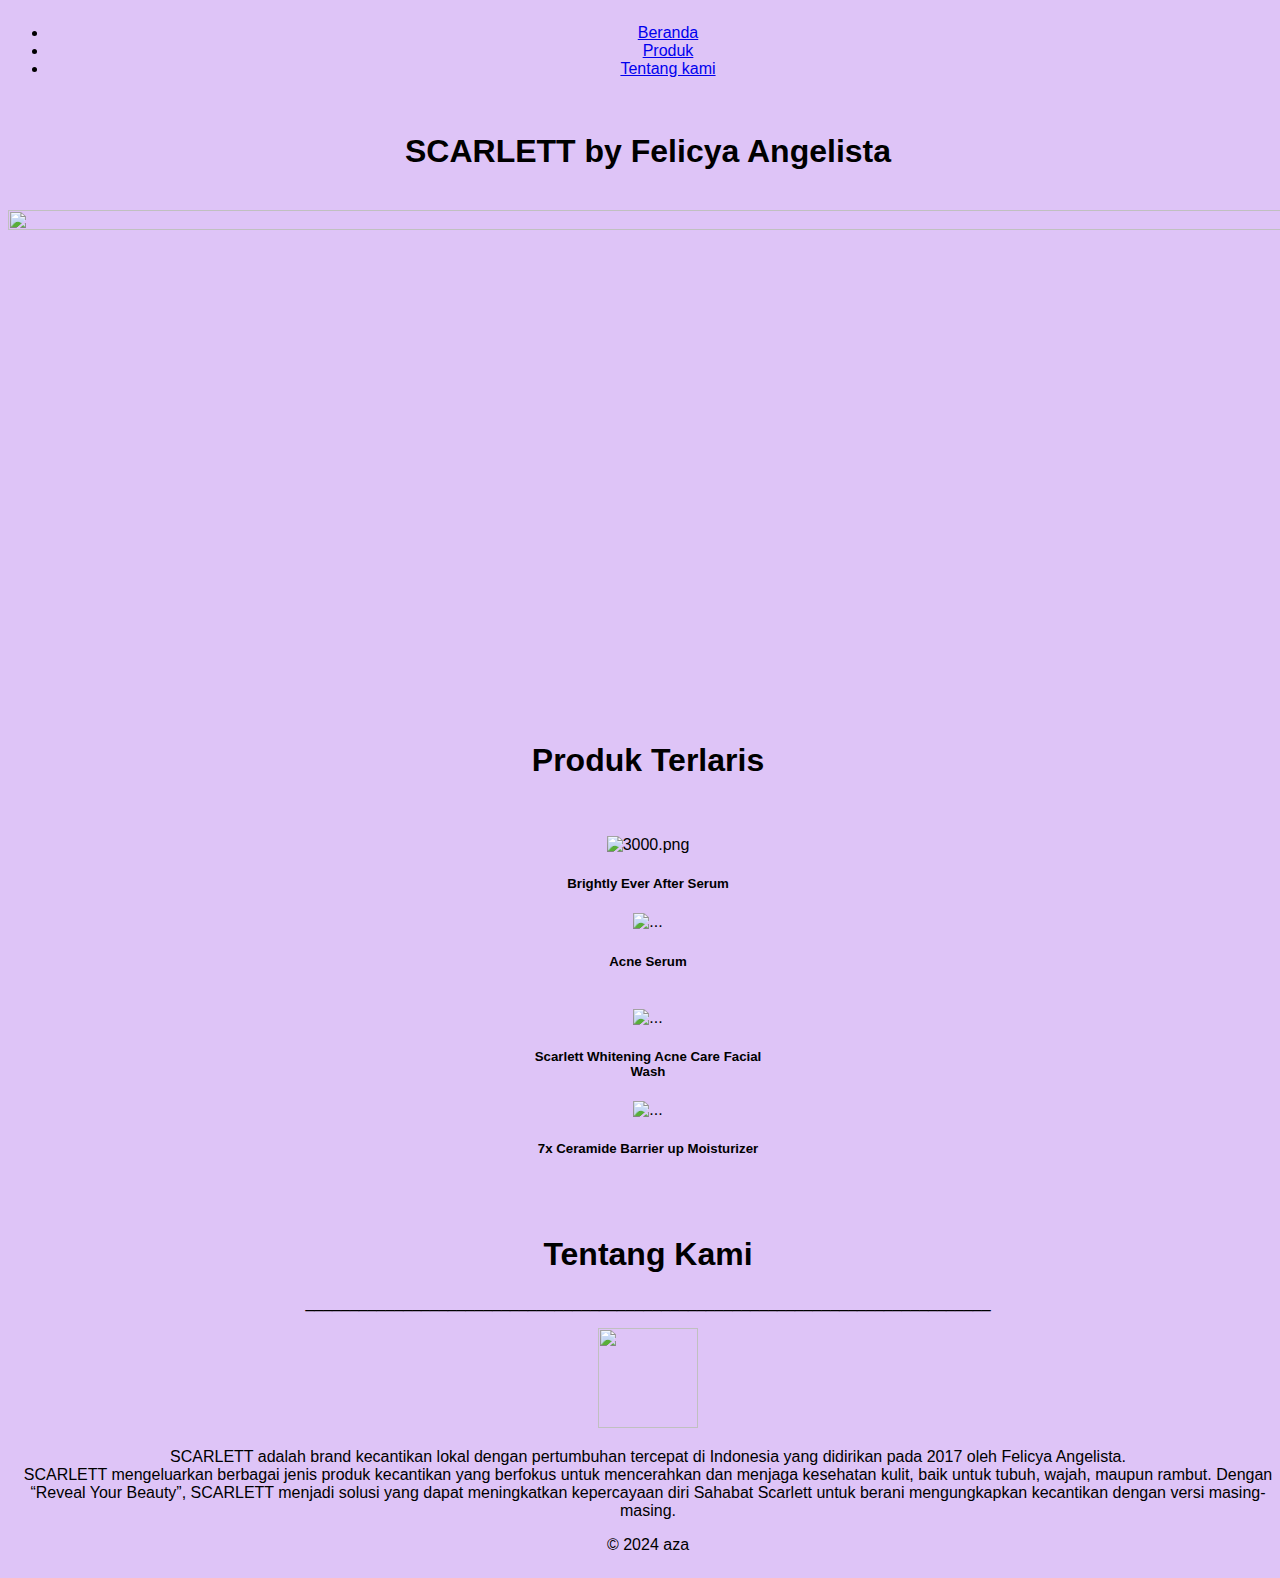
==== index.html @ ccb7971e "Add files via upload" ====
<!DOCTYPE html>
<html lang="en">
<head>
    <meta charset="UTF-8">
    <meta name="viewport" content="width=device-width, initial-scale=1.0">
    <title>website</title>
    <link href="https://cdn.jsdelivr.net/npm/bootstrap@5.0.2/dist/css/bootstrap.min.css" rel="stylesheet" integrity="sha384-EVSTQN3/azprG1Anm3QDgpJLIm9Nao0Yz1ztcQTwFspd3yD65VohhpuuCOmLASjC" crossorigin="anonymous">
    <style>
        body {background-color:rgb(222, 196, 247);font-family: 'Segoe UI', Tahoma, Geneva, Verdana, sans-serif; width: 100%; height: 100%;min-height: 100%;  display: flex; object-fit: cover;background-size: cover;} 
        .img-fluid {width: 100%; height: auto;}
    </style>
</head>
<body>
    <br>
    <center>
    <a href="#beranda"></a>
    <ul class="nav justify-content-center">
        <li class="nav-item">
          <a class="nav-link active" aria-current="page" href="#beranda">Beranda</a>
        </li>
        <li class="nav-item">
          <a class="nav-link" href="#produk">Produk</a>
        </li>
        <li class="nav-item">
          <a class="nav-link" href="#tentangkami">Tentang kami</a>
        </li>
    </ul>
    <br>
     <h1 id="beranda"> SCARLETT by Felicya Angelista </h1>
    <br>
    <img class="img-fluid" src="img/3.png" width="1300px" height="500px"></div>
    <center>
      <br>
        <h1 id="produk"> Produk Terlaris </h1></center>
        <br>
        <br>
    <center>
      <div class="container">
        <div class="row">
          
      <div class="col-md-3">
      <div class="card" style="width: 15rem;">
        <img src="img/3000.png" class="img-fluid" alt="3000.png">
        <div class="card-body">
          <h5 class="card-title">Brightly Ever After Serum</h5>
        </div>
      </div>
    </div>
    <div class="col-md-3">
      <div class="card" style="width: 15rem;">
        <img src="img/30000.png" class="img-fluid" alt="...">
        <div class="card-body">
          <h5 class="card-title">Acne Serum</h5><br>
        </div>
      </div>
    </div>
    <div class="col-md-3">
      <div class="card" style="width: 15rem;">
        <img src="img/30.png" class="card-img-top" alt="...">
        <div class="card-body">
          <h5 class="card-title">Scarlett Whitening Acne Care Facial Wash</h5>
        </div>
      </div>
    </div>
    <div class="col-md-3">
      <div class="card" style="width: 15rem;">
        <img src="img/300.png" class="card-img-top" alt="...">
        <div class="card-body">
          <h5 class="card-title">7x Ceramide Barrier up Moisturizer</h5>
        </div>
      </div>
    </div>
  </div>
</div>

  <br>
  <br>
      <h1 id="tentangkami"> Tentang Kami </h1>
      <p> _____________________________________________________________________________</p>
      <img src="img/1.png" width="100px" height="100px">
        <caption>
      <p>SCARLETT adalah brand kecantikan lokal dengan pertumbuhan tercepat di Indonesia yang didirikan pada 2017 oleh Felicya Angelista.<br>
         SCARLETT mengeluarkan berbagai jenis produk kecantikan yang berfokus untuk mencerahkan dan menjaga kesehatan kulit, baik untuk tubuh, wajah, maupun rambut. Dengan “Reveal Your Beauty”, SCARLETT menjadi solusi yang dapat meningkatkan kepercayaan diri Sahabat Scarlett untuk berani mengungkapkan kecantikan dengan versi masing-masing.</p>
        </caption> 
    <footer>
       <p>© 2024 aza</p>
    </footer>
    </center>
<script src="https://cdn.jsdelivr.net/npm/bootstrap@5.0.2/dist/js/bootstrap.bundle.min.js" integrity="sha384-MrcW6ZMFYlzcLA8Nl+NtUVF0sA7MsXsP1UyJoMp4YLEuNSfAP+JcXn/tWtIaxVXM" crossorigin="anonymous"></script>
</body>
</html>
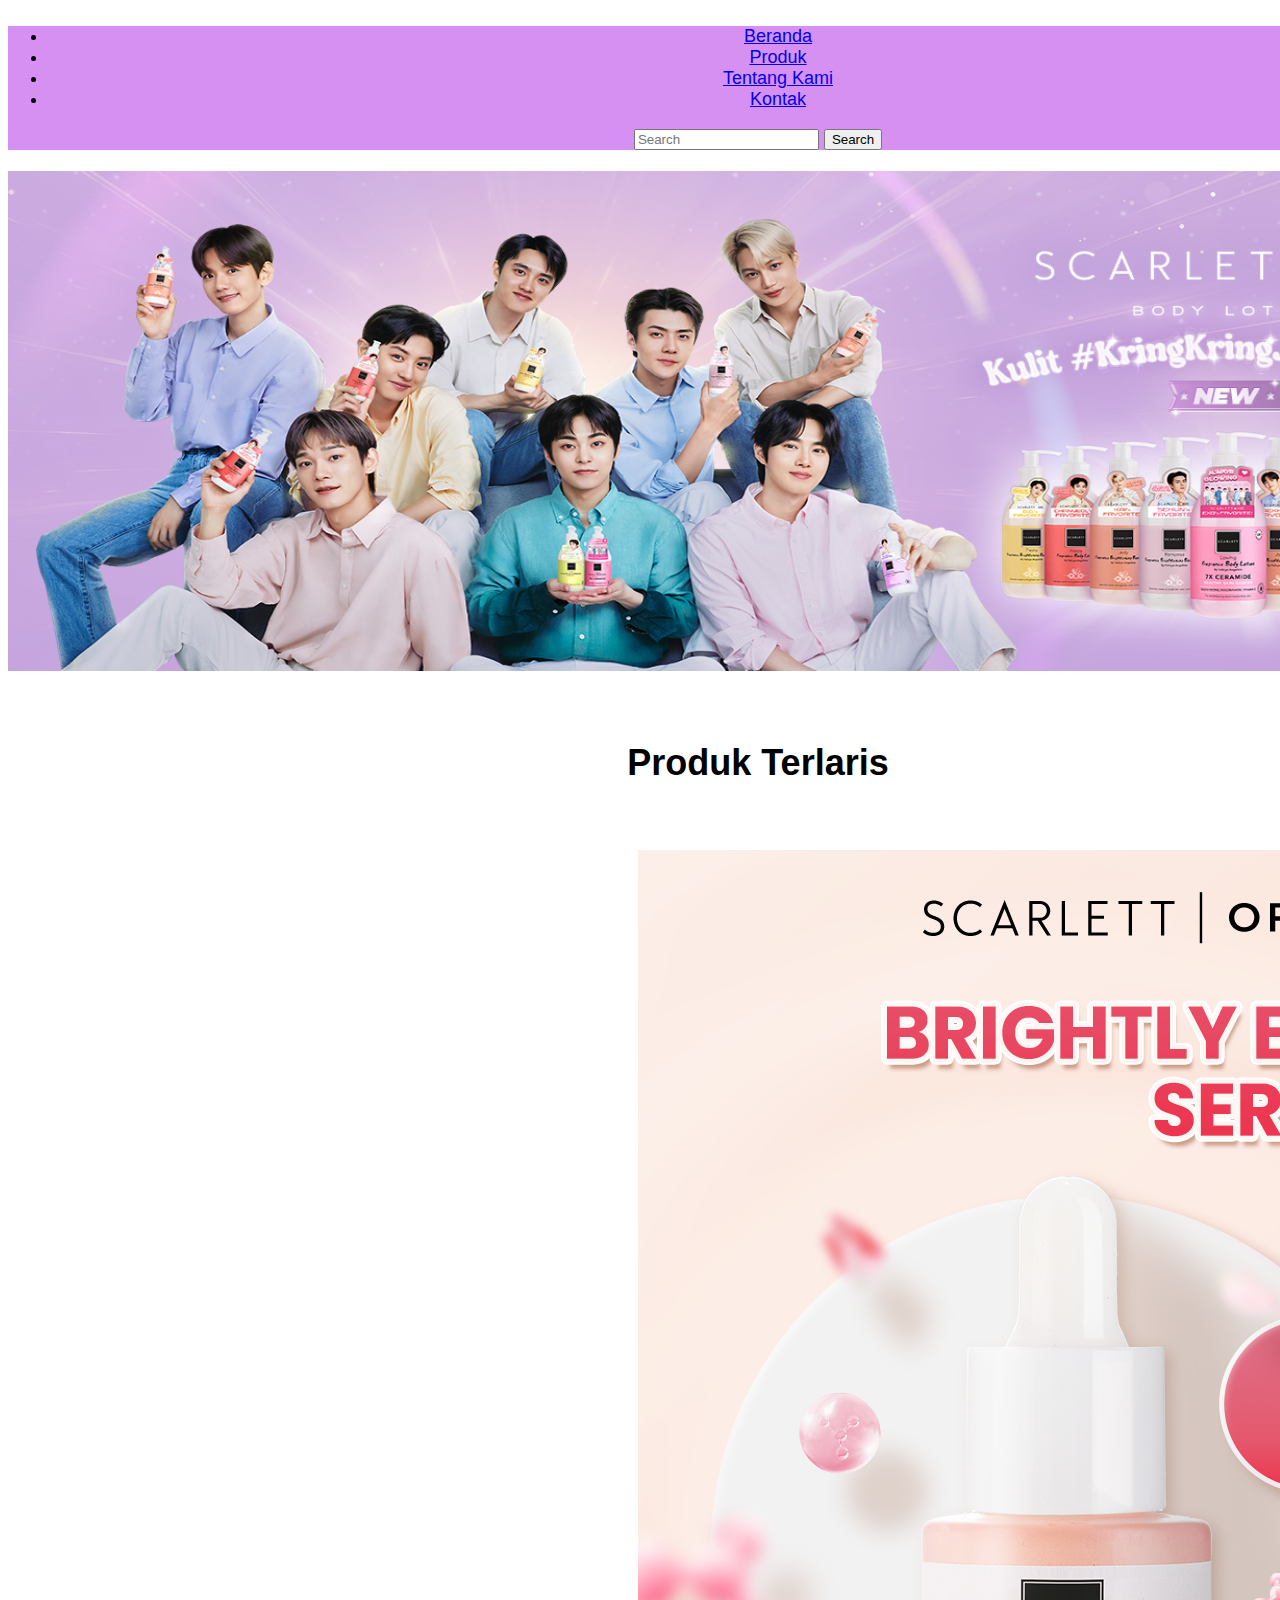
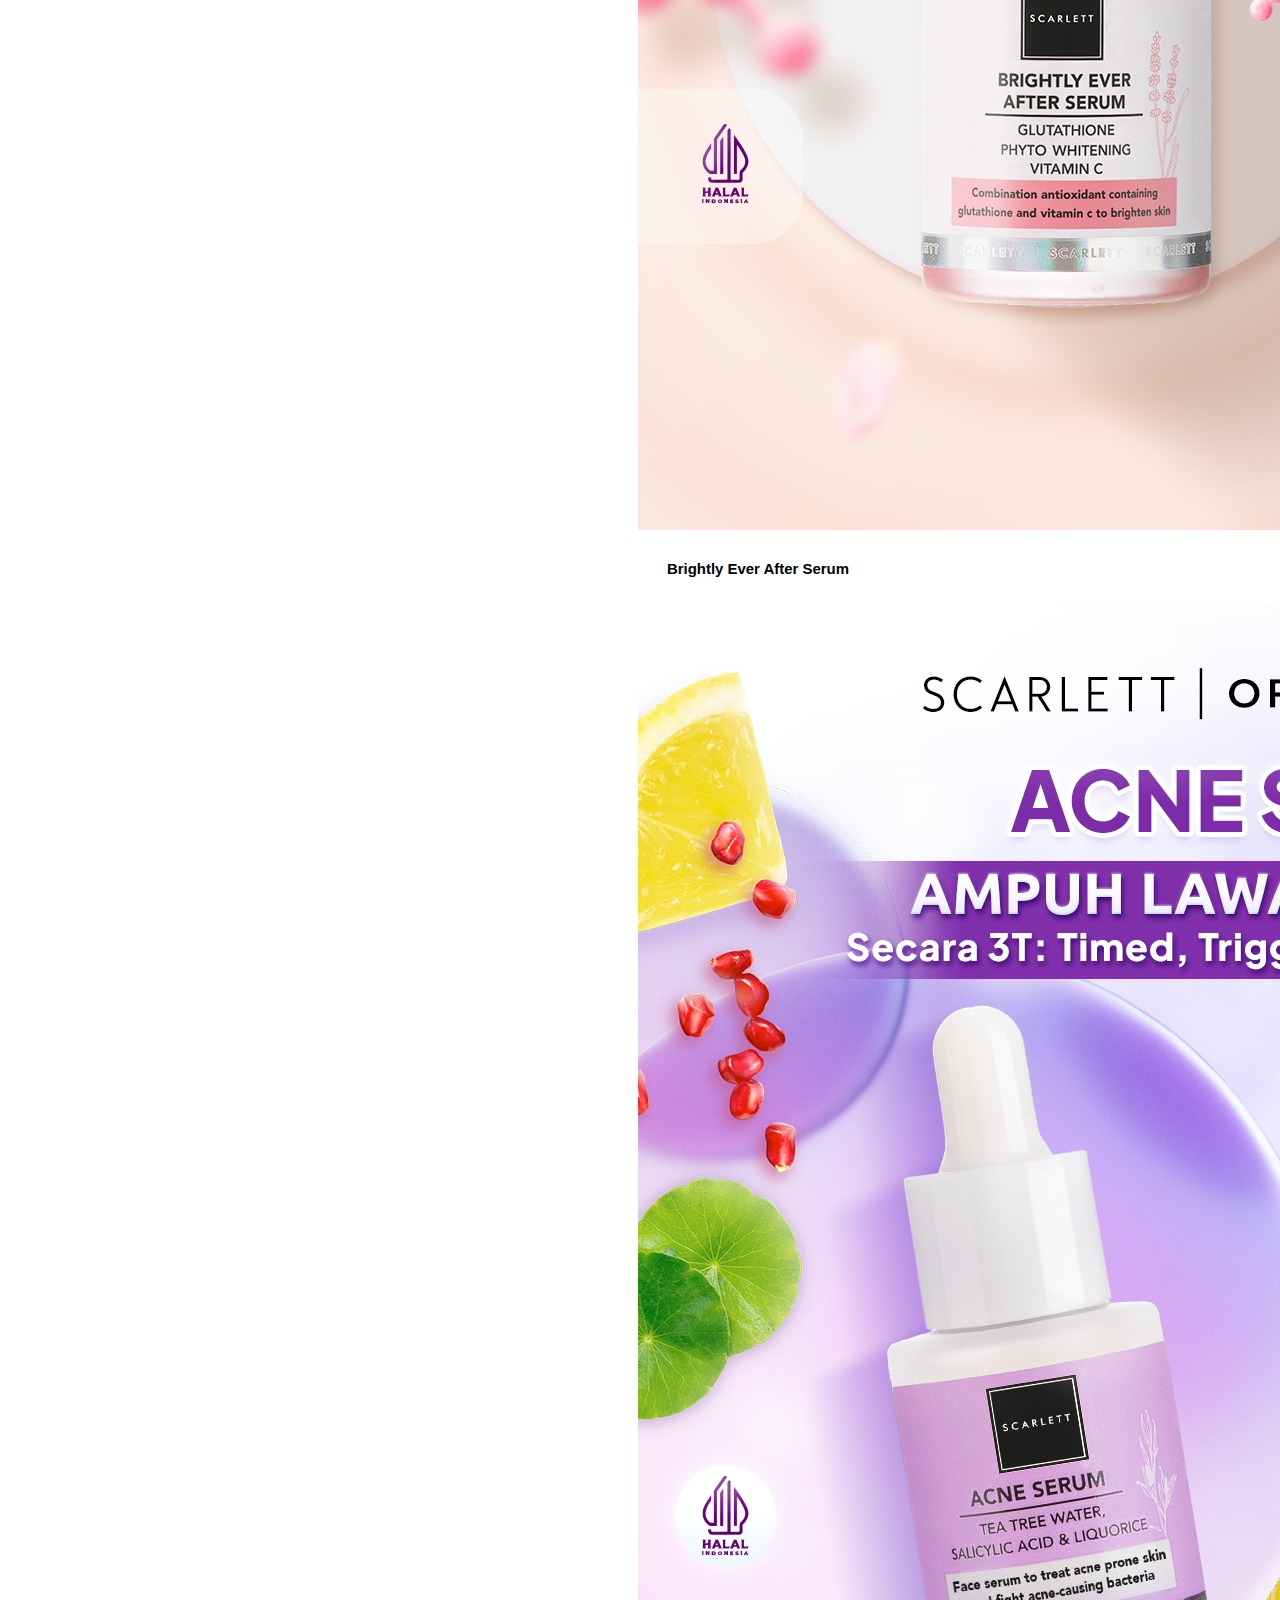
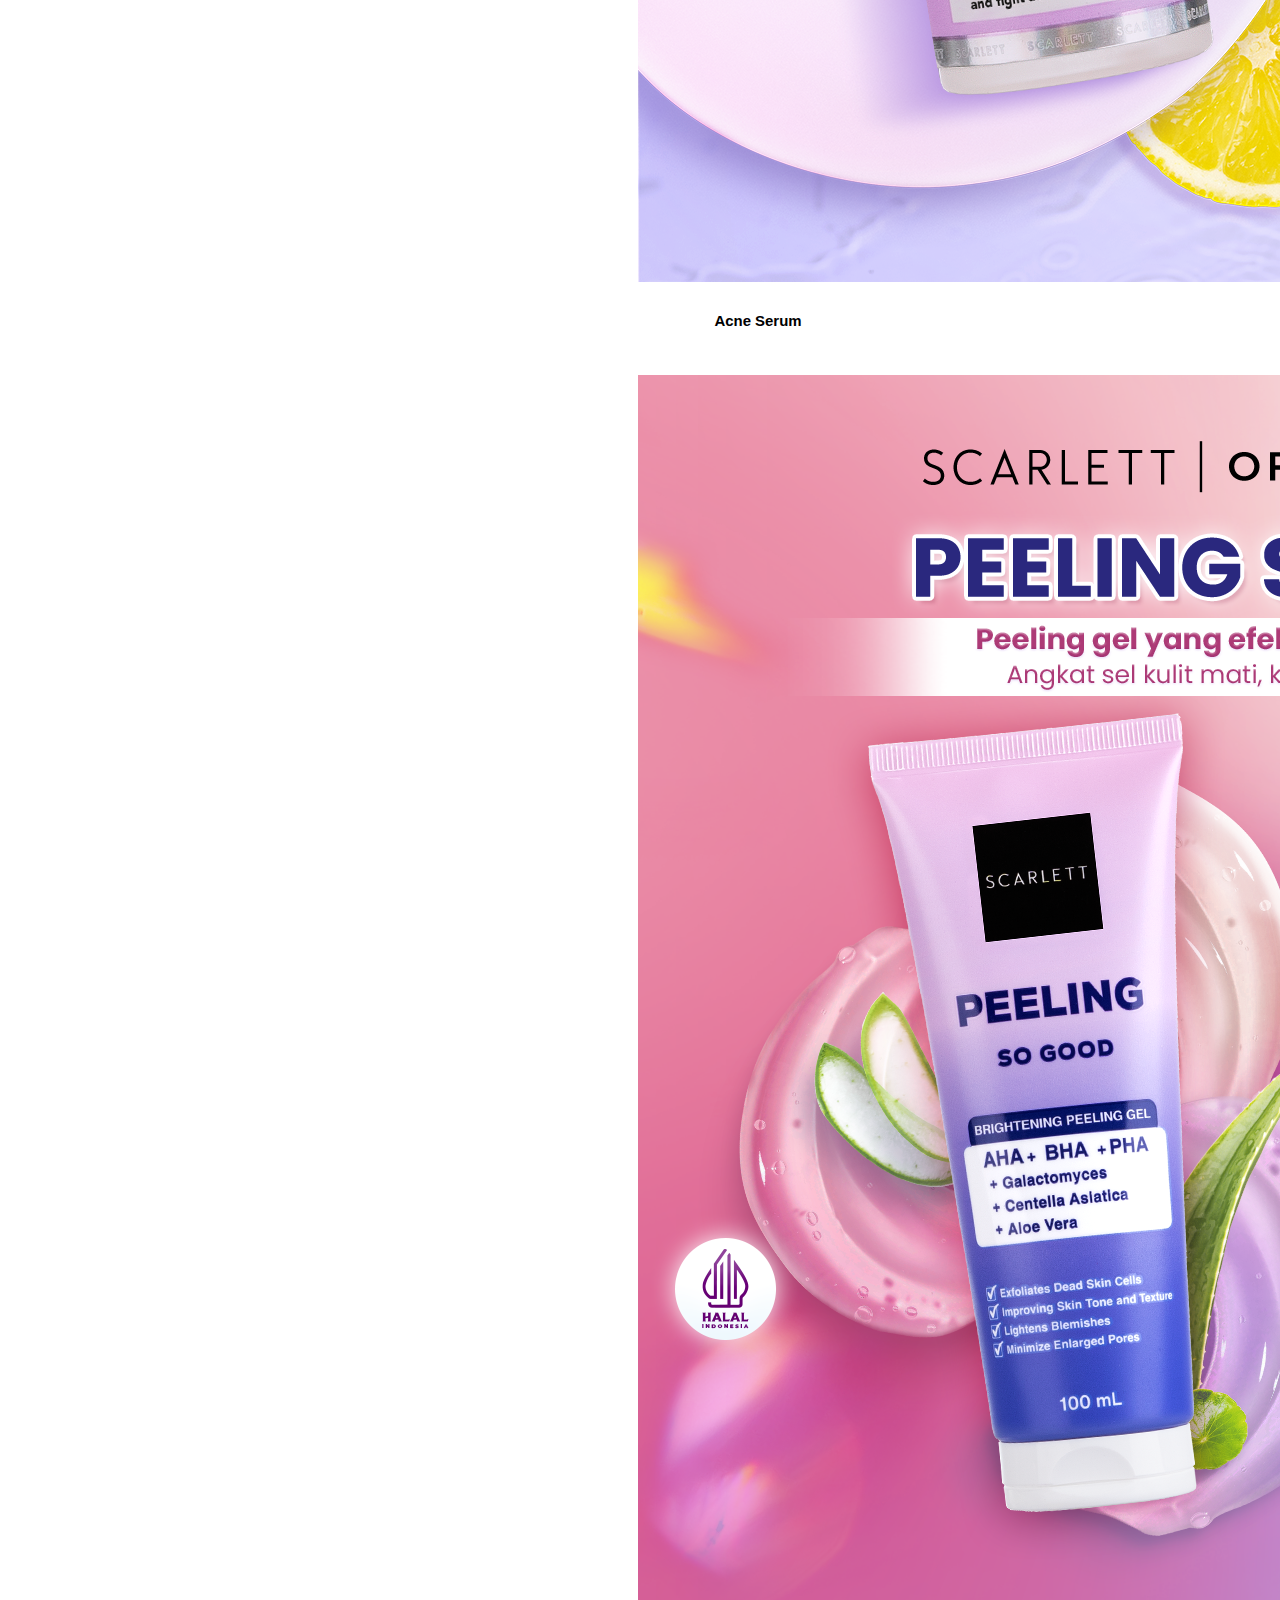
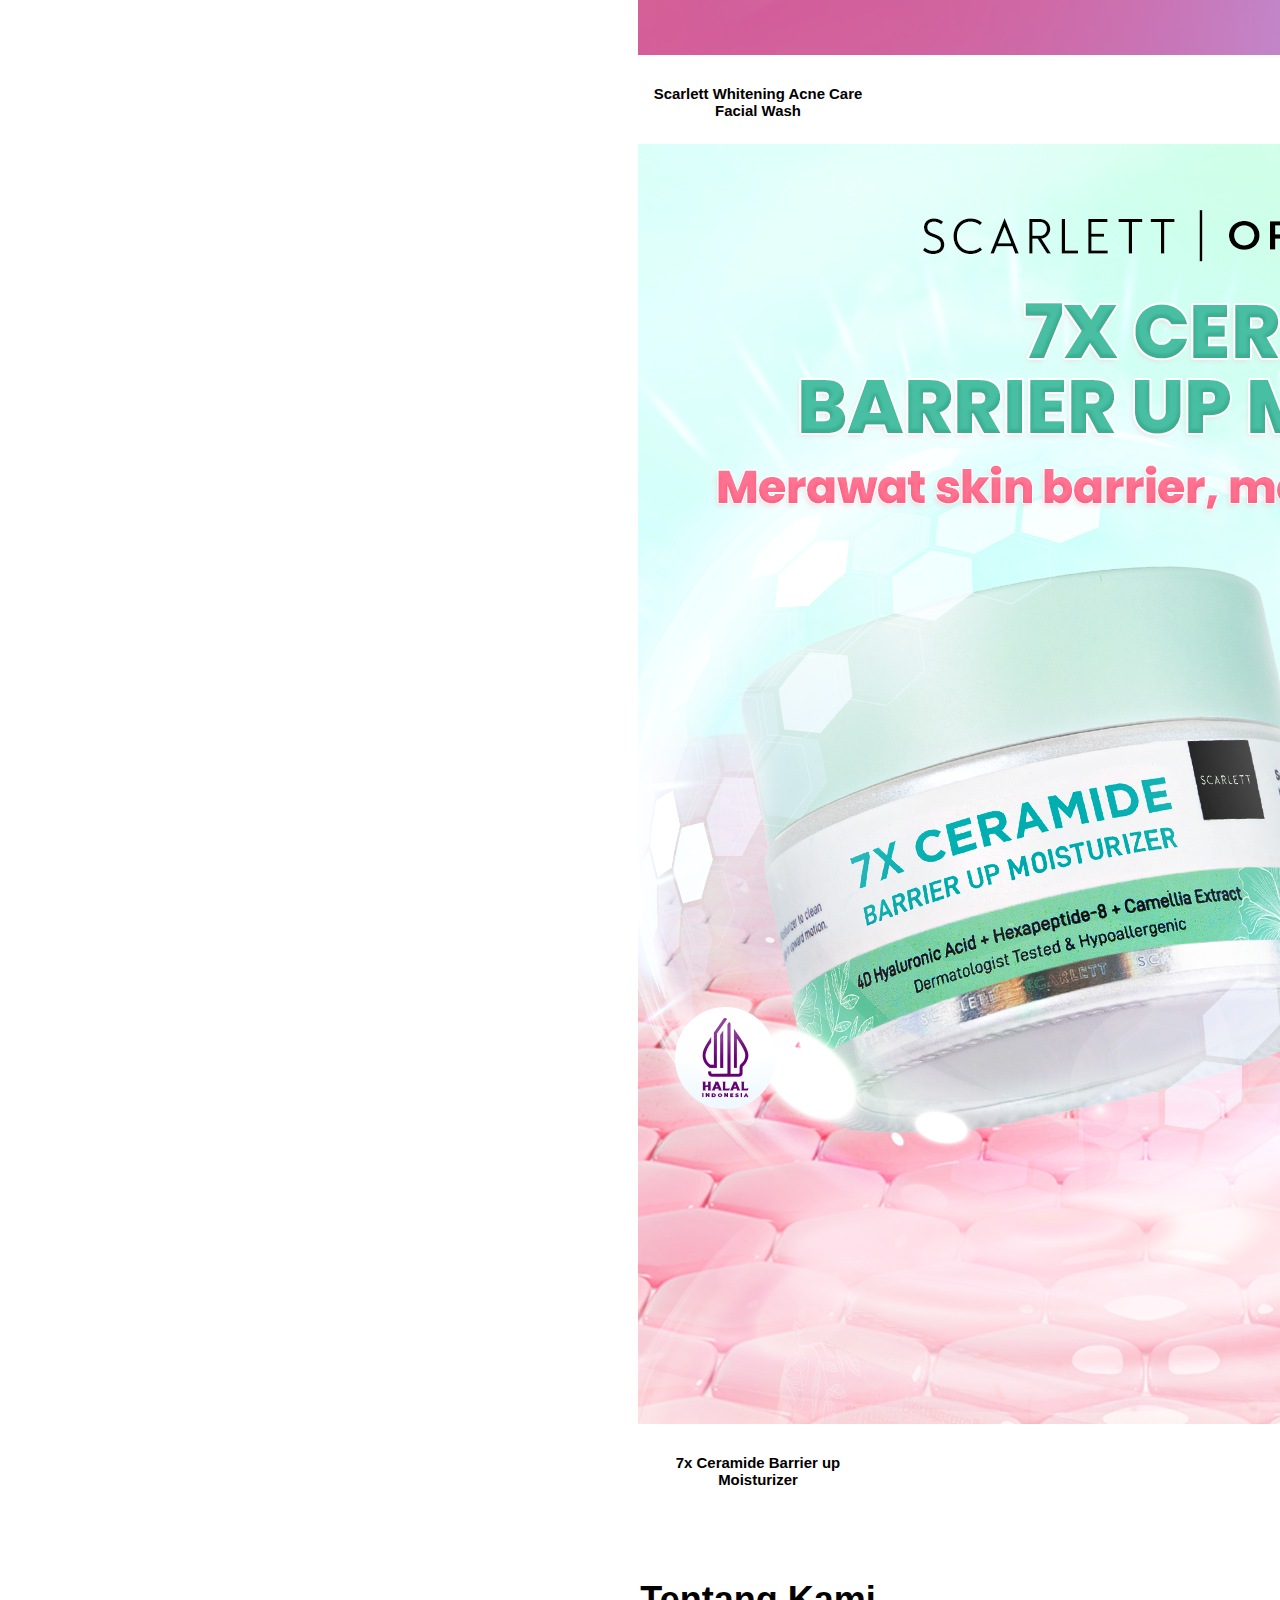
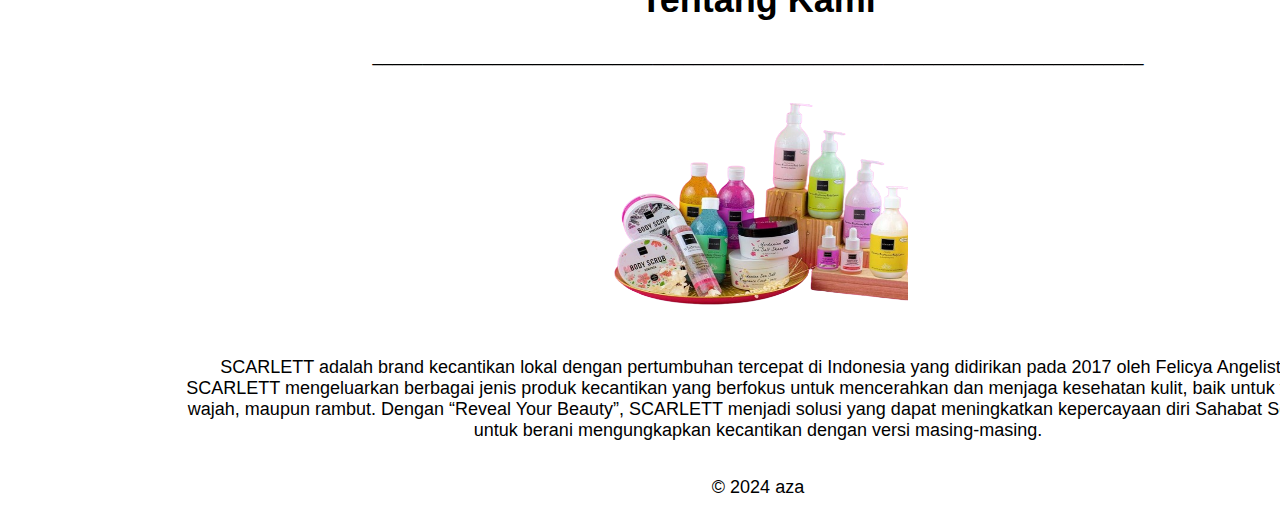
==== commit f50d0054: "Add files via upload" ====
--- a/index.html
+++ b/index.html
@@ -1,37 +1,48 @@
 <!DOCTYPE html>
 <html lang="en">
 <head>
-    <meta charset="UTF-8">
-    <meta name="viewport" content="width=device-width, initial-scale=1.0">
-    <title>website</title>
-    <link href="https://cdn.jsdelivr.net/npm/bootstrap@5.0.2/dist/css/bootstrap.min.css" rel="stylesheet" integrity="sha384-EVSTQN3/azprG1Anm3QDgpJLIm9Nao0Yz1ztcQTwFspd3yD65VohhpuuCOmLASjC" crossorigin="anonymous">
-    <style>
-        body {background-color:rgb(222, 196, 247);font-family: 'Segoe UI', Tahoma, Geneva, Verdana, sans-serif; width: 100%; height: 100%;min-height: 100%;  display: flex; object-fit: cover;background-size: cover;} 
-        .img-fluid {width: 100%; height: auto;}
-    </style>
+  <meta charset="UTF-8">
+  <meta name="viewport" content="width=device-width, initial-scale=1.0">
+  <title>website</title>
+  <link href="https://cdn.jsdelivr.net/npm/bootstrap@5.0.2/dist/css/bootstrap.min.css" rel="stylesheet" integrity="sha384-EVSTQN3/azprG1Anm3QDgpJLIm9Nao0Yz1ztcQTwFspd3yD65VohhpuuCOmLASjC" crossorigin="anonymous">
+  <style>
+      body {background-image: url("assets/img/08.jpg");font-family: 'Segoe UI', Tahoma, Geneva, Verdana, sans-serif; width: 100%; height: 100%;min-height: 100%;  display: flex; object-fit: cover;background-size: cover;font-size: large;}
+  </style>
 </head>
 <body>
-    <br>
     <center>
     <a href="#beranda"></a>
-    <ul class="nav justify-content-center">
-        <li class="nav-item">
-          <a class="nav-link active" aria-current="page" href="#beranda">Beranda</a>
-        </li>
-        <li class="nav-item">
-          <a class="nav-link" href="#produk">Produk</a>
-        </li>
-        <li class="nav-item">
-          <a class="nav-link" href="#tentangkami">Tentang kami</a>
-        </li>
-    </ul>
+    <nav class="navbar navbar-expand-lg fixed-top navbar-dark" style="background-color: #d690f1;">
+      <div class="container-fluid">
+        <div class="collapse navbar-collapse" id="navbarTogglerDemo02">
+          <ul class="navbar-nav ms-auto mb-2 mb-lg-0">
+            <li class="nav-item">
+              <a class="nav-link active" aria-current="page" href="index.html">Beranda</a>
+            </li>
+            <li class="nav-item">
+              <a class="nav-link" href="produk.html">Produk</a>
+            </li>
+            <li class="nav-item">
+              <a class="nav-link" href="tentangkami.html">Tentang Kami</a>
+            </li>
+            <li class="nav-item">
+              <a class="nav-link" href="kontak.html">Kontak</a>
+            </li>
+          </ul>
+          <form class="d-flex ms-auto">
+            <input class="form-control me-2" type="search" placeholder="Search" aria-label="Search">
+            <button class="btn btn-outline-success" type="submit">Search</button>
+          </form>
+        </div>
+      </div>
+    </nav>
+  </nav>
     <br>
-     <h1 id="beranda"> SCARLETT by Felicya Angelista </h1>
-    <br>
-    <img class="img-fluid" src="img/3.png" width="1300px" height="500px"></div>
+    <img class="img-fluid" src="assets/img/3.png" width="1500px" height="500px"></div>
     <center>
       <br>
-        <h1 id="produk"> Produk Terlaris </h1></center>
+      <br>
+        <h1> Produk Terlaris </h1></center>
         <br>
         <br>
     <center>
@@ -40,7 +51,7 @@
           
       <div class="col-md-3">
       <div class="card" style="width: 15rem;">
-        <img src="img/3000.png" class="img-fluid" alt="3000.png">
+        <img src="assets/img/3000.png" class="img-fluid" alt="3000.png">
         <div class="card-body">
           <h5 class="card-title">Brightly Ever After Serum</h5>
         </div>
@@ -48,7 +59,7 @@
     </div>
     <div class="col-md-3">
       <div class="card" style="width: 15rem;">
-        <img src="img/30000.png" class="img-fluid" alt="...">
+        <img src="assets/img/30000.png" class="img-fluid" alt="...">
         <div class="card-body">
           <h5 class="card-title">Acne Serum</h5><br>
         </div>
@@ -56,7 +67,7 @@
     </div>
     <div class="col-md-3">
       <div class="card" style="width: 15rem;">
-        <img src="img/30.png" class="card-img-top" alt="...">
+        <img src="assets/img/30.png" class="card-img-top" alt="...">
         <div class="card-body">
           <h5 class="card-title">Scarlett Whitening Acne Care Facial Wash</h5>
         </div>
@@ -64,7 +75,7 @@
     </div>
     <div class="col-md-3">
       <div class="card" style="width: 15rem;">
-        <img src="img/300.png" class="card-img-top" alt="...">
+        <img src="assets/img/300.png" class="card-img-top" alt="...">
         <div class="card-body">
           <h5 class="card-title">7x Ceramide Barrier up Moisturizer</h5>
         </div>
@@ -75,13 +86,15 @@
 
   <br>
   <br>
+  <table>
+    <thead>
       <h1 id="tentangkami"> Tentang Kami </h1>
       <p> _____________________________________________________________________________</p>
-      <img src="img/1.png" width="100px" height="100px">
-        <caption>
+      <img src="assets/img/1.png" width="300px" height="250px">
       <p>SCARLETT adalah brand kecantikan lokal dengan pertumbuhan tercepat di Indonesia yang didirikan pada 2017 oleh Felicya Angelista.<br>
-         SCARLETT mengeluarkan berbagai jenis produk kecantikan yang berfokus untuk mencerahkan dan menjaga kesehatan kulit, baik untuk tubuh, wajah, maupun rambut. Dengan “Reveal Your Beauty”, SCARLETT menjadi solusi yang dapat meningkatkan kepercayaan diri Sahabat Scarlett untuk berani mengungkapkan kecantikan dengan versi masing-masing.</p>
-        </caption> 
+         SCARLETT mengeluarkan berbagai jenis produk kecantikan yang berfokus untuk mencerahkan dan menjaga kesehatan kulit, baik untuk tubuh,<br> wajah, maupun rambut. Dengan “Reveal Your Beauty”, SCARLETT menjadi solusi yang dapat meningkatkan kepercayaan diri Sahabat Scarlett <br> untuk berani mengungkapkan kecantikan dengan versi masing-masing.</p>
+        </thead>
+        </table>
     <footer>
        <p>© 2024 aza</p>
     </footer>
